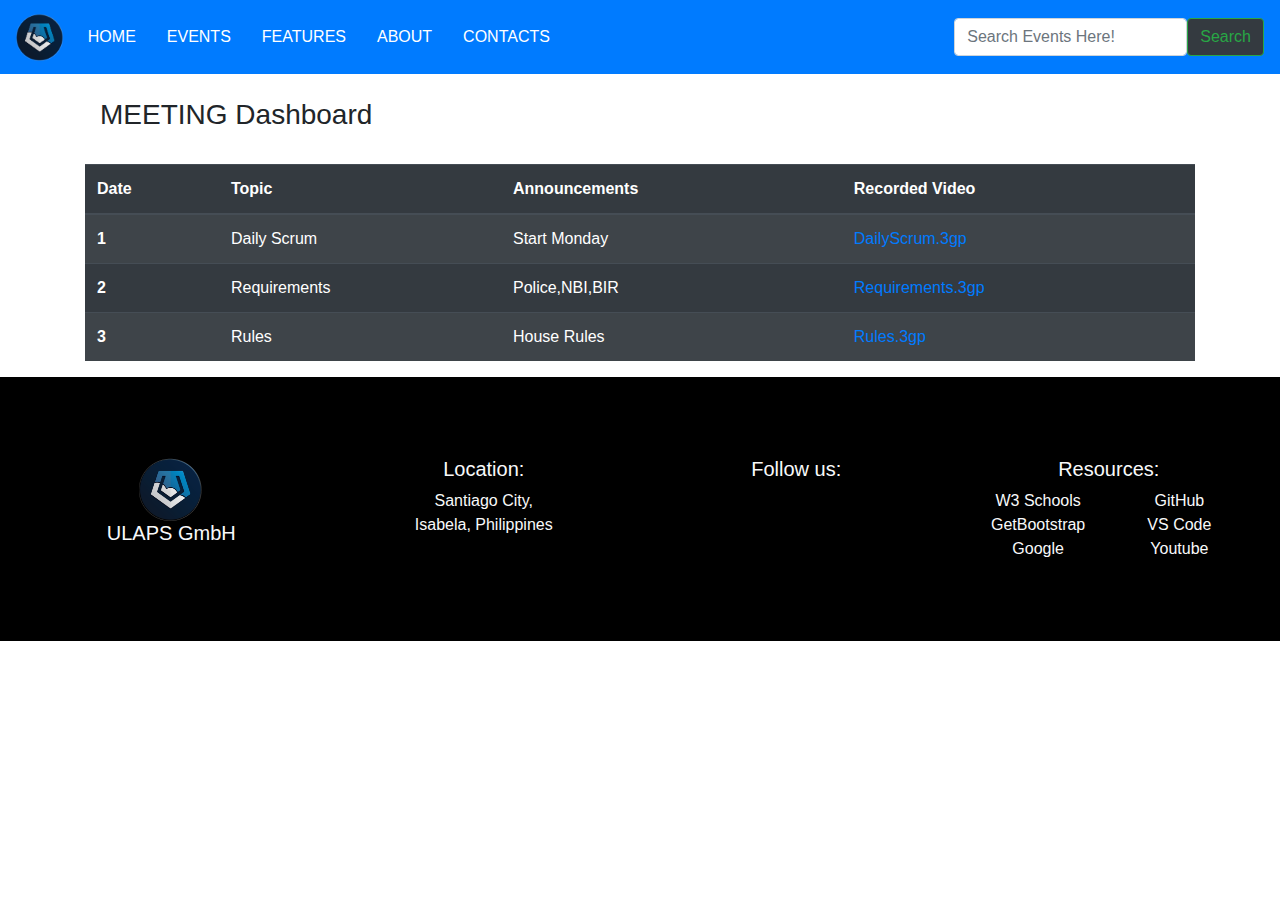
==== meetings.html @ 432b8078 "fullweb with meetings and trainings tab" ====
<!DOCTYPE html>
<html lang="en">
<head>
    <meta charset="UTF-8">
    <meta http-equiv="X-UA-Compatible" content="IE=edge">
    <link rel="stylesheet" href="styles.css">
    <meta name="viewport" content="width=device-width, initial-scale=1.0">
    <title>Document</title>

   <link rel="stylesheet" href="https://maxcdn.bootstrapcdn.com/bootstrap/4.5.2/css/bootstrap.min.css">
  <script src="https://ajax.googleapis.com/ajax/libs/jquery/3.5.1/jquery.min.js"></script>
  <script src="https://cdnjs.cloudflare.com/ajax/libs/popper.js/1.16.0/umd/popper.min.js"></script>
  <script src="https://maxcdn.bootstrapcdn.com/bootstrap/4.5.2/js/bootstrap.min.js"></script>

  <link rel="stylesheet" href="https://cdnjs.cloudflare.com/ajax/libs/font-awesome/5.15.2/css/all.min.css" integrity="sha512-HK5fgLBL+xu6dm/Ii3z4xhlSUyZgTT9tuc/hSrtw6uzJOvgRr2a9jyxxT1ely+B+xFAmJKVSTbpM/CuL7qxO8w==" crossorigin="anonymous" />

<body>

     <!-- navbar start-->
    <nav class="navbar navbar-expand-sm navbar-dark bg-primary">
        <a class="navbar-brand" href="index.html"><img src="img/ulapslogo.png" alt="Logo" title="Welcome Pogi"></a>
        <button class="navbar-toggler" data-bs-toggle="collapse" data-bs-target="#navbarMenu" aria-controls="navbarMenu" aria-expanded="false" aria-label="Toggle navigation" >
            <span class="navbar-toggler-icon"></span>
        </button>
        <div class="collapse navbar-collapse" id="navbarMenu">
            <ul class="navbar-nav d-flex bd-highlight mr-auto">
                <li class="nav-item"><a class="nav-link"href="index.html">home</a></li>
                <li class="nav-item"><a class="nav-link"href="events.html">events</a></li>
                <li class="nav-item"><a class="nav-link"href="features.html">Features</a></li>
                <li class="nav-item"><a class="nav-link"href="about.html">About</a></li>
                <li class="nav-item"><a class="nav-link"href="contacts.html">Contacts</a></li>
            </ul>
            <div class="">
                <form class="d-flex">
                    <input class="form-control me-2" type="search" placeholder="Search Events Here!" aria-label="Search">
                    <button class="btn btn-outline-success bg-dark" type="submit">Search</button>
                </form>
             </div>
        </div>
    </nav>
    <!-- navbar end -->

    <div class="container">
        <div class="row">

            <div class="col-md-12 text-left pt-4 pb-4">
                <h3>MEETING Dashboard</h3>
            </div>

    <table class="table table-striped table-dark">

        <thead>
            <tr>
            <th scope="col">Date</th>
            <th scope="col">Topic</th>
            <th scope="col">Announcements</th>
            <th scope="col">Recorded Video</th>
            </tr>
        </thead>

        <tbody>
            <tr>
            <th scope="row">1</th>
            <td>Daily Scrum</td>
            <td>Start Monday</td>
            <td><a href="www.youtube.com">DailyScrum.3gp</a></td>
            </tr>

            <tr>
            <th scope="row">2</th>
            <td>Requirements</td>
            <td>Police,NBI,BIR</td>
            <td><a href="www.youtube.com">Requirements.3gp</a></td>
            </tr>

            <tr>
            <th scope="row">3</th>
            <td>Rules</td>
            <td>House Rules</td>
            <td><a href="www.youtube.com">Rules.3gp</a></td>
            </tr>

        </tbody>
    </table>

            </div>
        </div>














    

    <!-- Footer -->

        <div class="container-fluid footContainer">
            <div class="row">

                <div class="col-md-3 footLogo text-light text-center">
                    <img src="img/ulapslogo.png" alt="">
                    <div class="col">
                        <h5>ULAPS GmbH</h5>
                    </div>
                </div>

                <div class="col-md-3 text-light text-center">
                    <h5> <i class="fas fa-compass"></i> Location:</h5>
                    <p>Santiago City,<br>Isabela, Philippines</p>
                </div>

                <div class="col-md-3 footSocial text-light text-center">
                    <h5>Follow us:</h5> <br>
                        <a href=""><i class="fab fa-facebook fa-3x"></i></a> &nbsp; &nbsp; &nbsp; <a href=""><i class="fab fa-linkedin fa-3x"></i></a> &nbsp; &nbsp; &nbsp; <a href=""><i class="fab fa-youtube fa-3x"></i></a>
                </div>

                <div class="col-md-3 text-light text-center">
                    <h5>Resources:</h5>
                    <div class="row">
                        <div class="col">
                            W3 Schools
                            <br>
                            GetBootstrap
                            <br>
                            Google
                        </div>

                        <div class="col">
                            GitHub
                            <br>
                            VS Code
                            <br>
                            Youtube

                        </div>

                    </div>
                </div>

            </div>
        </div>


        <!-- Footer -->

    <!-- Bootstrap JAVASCRIPT -->
    <script src="https://cdn.jsdelivr.net/npm/bootstrap@5.0.0-beta1/dist/js/bootstrap.bundle.min.js" integrity="sha384-ygbV9kiqUc6oa4msXn9868pTtWMgiQaeYH7/t7LECLbyPA2x65Kgf80OJFdroafW" crossorigin="anonymous"></script>
</body>

</html>
---- styles.css ----
* {
    text-decoration: none !important;
    list-style-type: none !important;
}


body {
    margin: 0;
    padding: 0;
}

/* Home Section */

.home-container .home-col img {
    height: 200px;
    width: 250px;
    padding: 2rem;

}

.navbar-brand img {
    height: 3rem;
}

.home-container {
    background-color: #A6808C;
}

ul li a {
    color: #fff;
    text-align: left !important;
}

.col-cards {
    padding-top: 15px;
}

.nav-link {
    text-transform: uppercase;
    color: #fff !important;
}

/* Links hover */

.nav-link:hover {
    -webkit-transform: scale(1.3) !important;
    -ms-transform: scale(1.3) !important;
    transform: scale(1.3) !important;
    color: black !important;
}

.nav-item {
    padding-right: 15px;
}


/* Links Hover */

/* Home Section */

/* Carousel Caption */

.carousel-caption {
    position: absolute;
    top: 40%;
    transform: translateY(-50%);
    text-transform: uppercase;
}

.bg-custom {
    background-color: rgba(0, 0, 0, 0.4);
    padding: 1rem;
    border-radius: 5px;
}

.carousel-caption h1 {
    font-size: 3.8rem;
    text-shadow: .1rem .1rem .3rem rgba(0, 0, 0, 1);
}

.carousel-caption h3 {
    font-size: 2rem;
    text-shadow: .1rem .1rem .3rem rgba(0, 0, 0, 1);
}




/* Carousel Caption */

/* Features  */

.featMod img {
    height: 200px;
    width: 250px;
}

.featuresContainer {
    background-color: #3A506B;
}

.overallFeatures {
    background-color: #5BC0BE;
}

/* Fixed Background Area */

.fixed {
    background-image: url('img/cloudback.jpg');
    position: fixed;
}

.fixed-background {
    padding: 5rem 0;
}

.fixedBackText h1 {
    color: #fff;
    text-shadow: .1rem .1rem .3rem rgba(0, 0, 0, 1);
}

.fixedBackText img {
    height: 300px;
    width: 300px;
}

/* About Page */


.sectionContainer {
    background-image: url('img/min4.jpg');
    text-shadow: .1rem .1rem .3rem rgba(0, 0, 0, 1);


}

.contactsTitle {
    padding-top: 1rem;
    padding-bottom: 3rem;
}

.langUse {
    padding-top: 2rem;
    padding-bottom: 3rem;
}

.langUage {
    padding-bottom: 2rem;
}



/* About Page */

/* Contacts */

.contactsRow {
    padding-bottom: 1rem;
}

.contactsBG {
    background-image: url('img/contactus1.png');
    padding-bottom: 5rem;
    text-shadow: .1rem .1rem .3rem rgba(0, 0, 0, 1);

}

.formControl {
    padding-bottom: 10px;
}

.h4Mod h4 {
    padding-bottom: 0.4rem;
}



/* Contacts */

/* Footers CSS */

.footLogo img {
    width: 4rem;
    height: 4rem;
}

.footContainer {
    background-color: black;
    padding: 5rem;
}

/* .footSocial {
    padding-left: 8px;
} */






/* Footers CSS */

















/* Fixed B Codes */

.row,
.container-fluid {
    margin-left: 0px !important;
    margin-right: 0px !important;
}

/*-- Fixed Background Image --*/
.fixed-background {
    position: relative;
    width: 100%;
    z-index: 1000 !important;
}

.fixed-wrap {
    clip: rect(0, auto, auto, 0);
    position: absolute;
    top: 0;
    left: 0;
    width: 100%;
    height: 100%;
    z-index: -999 !important;
}

.fixed {
    z-index: -999 !important;
    display: block;
    top: 0;
    left: 0;
    width: 100%;
    height: 100%;
    background-size: cover;
    background-position: center center;
    -webkit-transform: translateZ(0);
    transform: translateZ(0);
    will-change: transform;
}
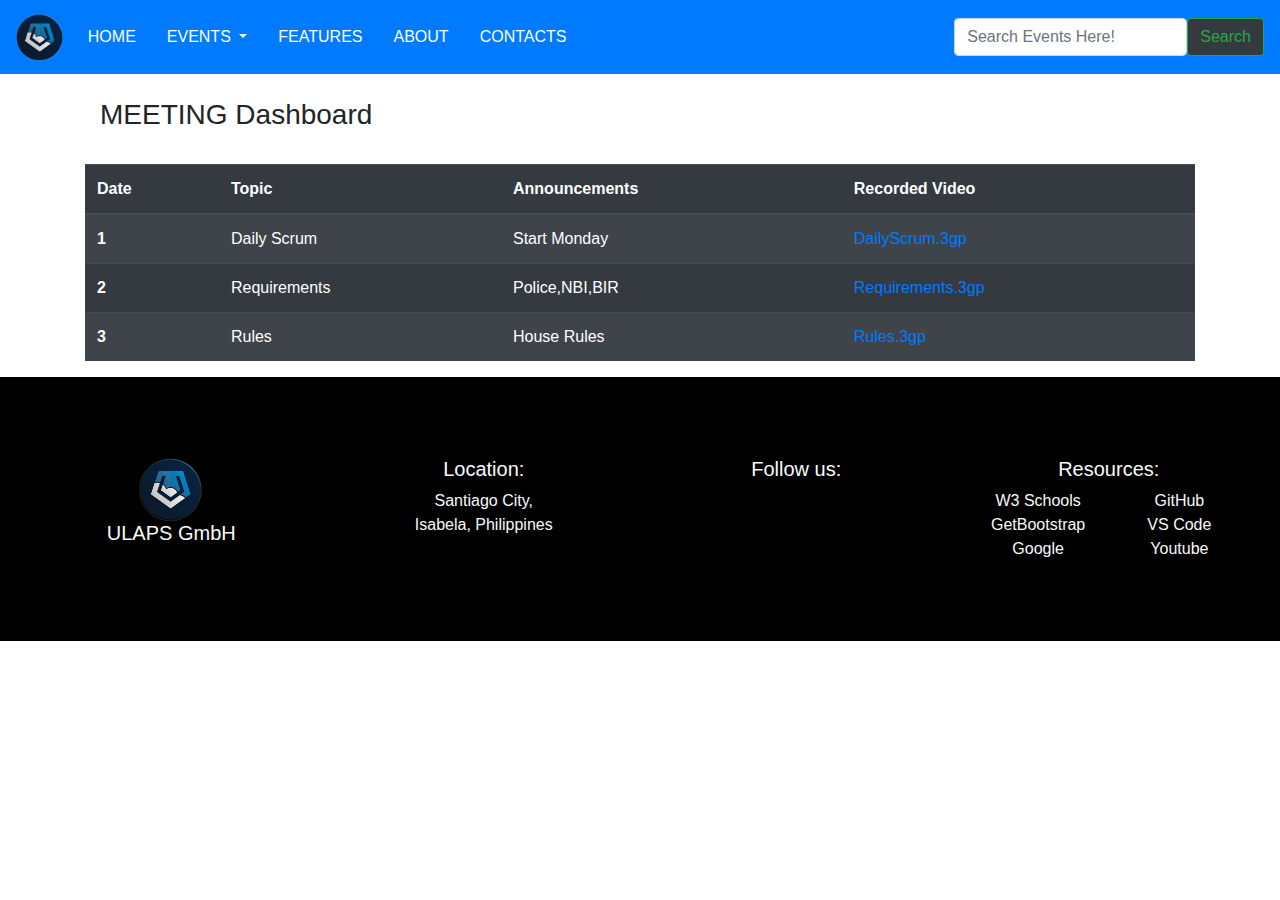
==== commit c5c88f34: "fullweb semi-complete 2" ====
--- a/meetings.html
+++ b/meetings.html
@@ -25,10 +25,25 @@
         <div class="collapse navbar-collapse" id="navbarMenu">
             <ul class="navbar-nav d-flex bd-highlight mr-auto">
                 <li class="nav-item"><a class="nav-link"href="index.html">home</a></li>
-                <li class="nav-item"><a class="nav-link"href="events.html">events</a></li>
+
+                <li class="nav-item dropdown">
+                    <a class="nav-link dropdown-toggle" href="#" id="navbarDropdown" role="button" data-toggle="dropdown" aria-haspopup="true" aria-expanded="false">
+                    Events
+                    </a>
+                    <div class="dropdown-menu" aria-labelledby="navbarDropdown">
+                    <a class="dropdown-item" href="meetings.html">Meetings</a>
+                    <a class="dropdown-item" href="presentation.html">Presentations</a>
+                    <a class="dropdown-item" href="training.html">Trainings</a>
+                    <a class="dropdown-item" href="playgrounds.html">Playgrounds</a>
+                    </div>
+                </li>
+
                 <li class="nav-item"><a class="nav-link"href="features.html">Features</a></li>
+
                 <li class="nav-item"><a class="nav-link"href="about.html">About</a></li>
+
                 <li class="nav-item"><a class="nav-link"href="contacts.html">Contacts</a></li>
+
             </ul>
             <div class="">
                 <form class="d-flex">
--- a/styles.css
+++ b/styles.css
@@ -123,6 +123,10 @@
     height: 300px;
     width: 300px;
 }
+
+/* .carLink .btn .btn-primary a {
+    color: #fff;
+} */
 
 /* About Page */
 
